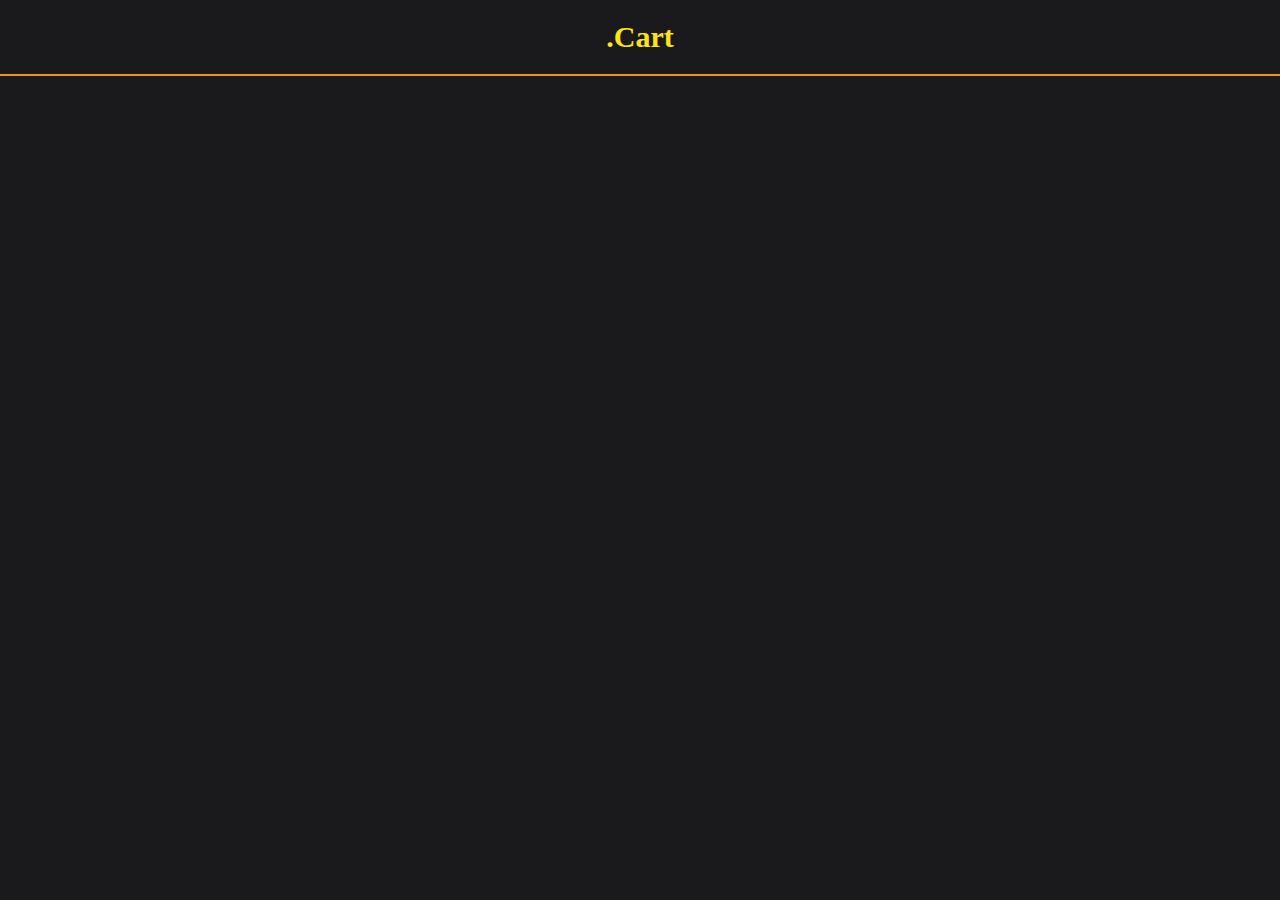
==== Cart/cart.html @ 99870b8b "Second commit feature updated" ====
<!DOCTYPE html>
<html lang="en">
<head>
    <meta charset="UTF-8">
    <meta name="viewport" content="width=device-width, initial-scale=1.0">
    <link rel="stylesheet" href="./cart.css">
    <title>Fresh Drink | Cart</title>
</head>
<body>
    <header>
        <div id="header-box">
            <h1 id="header-text">.Cart </h1>
        </div>
    </header>

    <main id="main-box">
        <div id="cart-upper" class="main-display">

        </div>

        <div id="cart-lower" class="main-display">

        </div>

    </main>
    <script src="cart.js"></script>
</body>
</html>
---- Cart/cart.css ----
*{
    background-color: #1A1A1D   ;
    margin: 0px;
    padding: 0px;
    box-sizing: border-box;
    scroll-behavior: smooth;
}
header , body{
    margin: 0 0px 50px 0px;
    padding: 0px;
    box-sizing: border-box;
    font-size: 25px;
}

#header-box{
    background-color: #1A1A1D;
    width: 100%;
    height: auto;
    border-bottom: 2px solid #F09319;
}
#header-text{
    padding: 20px 0px;
    display: flex;
    align-self: center;
    justify-self: center;
    font-size: 30px;
    color: #FFE31A;
}
#main-box{
    background-color: #1A1A1D;
    width: 100%;
    height: auto;
    display: flex;
    align-items: center;
    justify-content: center;
    flex-direction: column;
}
.main-display{
    width: 100%;
    height: auto;
    display: flex;
    align-items: center;
    justify-content: space-around;
    flex-direction: row;
    padding: 10px 150px;
}

.juice-box{
    width: auto;
    height: auto;
    display: flex;
    flex-direction: column;
    align-items: center;
    justify-content: center;
    border-radius: 10px;
    background-color: #ffffff;
    border: 1px solid #dddddd;
    padding: 15px ;
}
.juice-box:hover{
    border:1px solid  #4c4444;
}
.drink-img{
    border-radius: 10px;
    border: 1px solid black;
    width: 280px;
    height: 340px;
}
.drink-text{
    background-color: #ffffff;
    margin: 10px 0pc 10px 0px;
    font-size: 30px;
    color: #F09319;
}
.drink-detail{
    text-align: center;
    color: black;
    background-color: #ffffff;
    margin: 5px 5px 10px;
    font-size: 18px;
}
.drink-price{
    background-color: #ffffff;
    margin: 10px 0px 10px 0px;
    font-size: 25px;
    color: black;
}
.drink-button{
    background-color: #ffffff;
    width: 150px;
    height: auto;
    margin: 0px;
    padding: 1px 1px;
    font-size: 15px;
    font-weight:bold;
}
.drink-button:hover{
    background-color: black;
    color: white;
}














#cart {
    display: flex;
    position: fixed;
    bottom: 0;
    justify-content: flex-end;
    align-items: center;
    padding: 30px;
    width: 100%;
    height: auto    ;
    background-color: transparent;
}
#cartlogo{
    background-color: black;
    display: flex;
    align-items: center ;
    justify-content:center;
    height: 120px;
    width: 120px;
    border-radius: 50%;
    border: 2px solid white;
}
#cart-logo{
    background-color:transparent;
    display: flex;
    width: 80px;
    height: 80px;
}
#cartlogo:hover{
    background-color: gray;
}
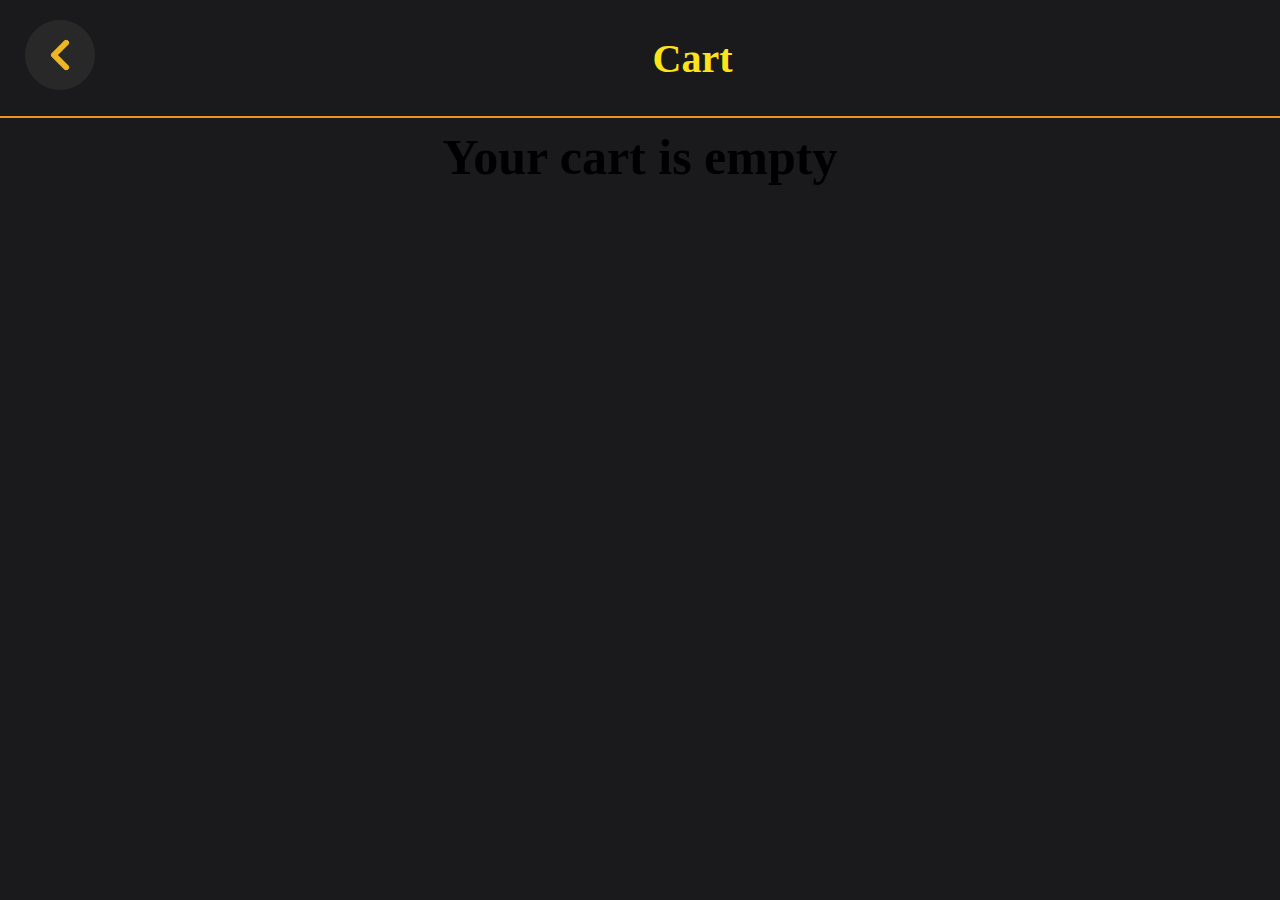
==== commit dd27a2b3: "Cart is added without functionality" ====
--- a/Cart/cart.html
+++ b/Cart/cart.html
@@ -1,28 +1,38 @@
 <!DOCTYPE html>
 <html lang="en">
+
 <head>
     <meta charset="UTF-8">
     <meta name="viewport" content="width=device-width, initial-scale=1.0">
     <link rel="stylesheet" href="./cart.css">
     <title>Fresh Drink | Cart</title>
 </head>
+
 <body>
     <header>
+        <div id="back-to-main">
+            <a href="../main.html" class="back-href">
+                <img id="back-img" src="../Images/left.png" alt="Back-To-Main">
+            </a>
+        </div>
         <div id="header-box">
-            <h1 id="header-text">.Cart </h1>
+            <h1 id="header-text">Cart</h1>
         </div>
     </header>
 
     <main id="main-box">
         <div id="cart-upper" class="main-display">
-
+            <!-- Cart items will be displayed here -->
         </div>
 
-        <div id="cart-lower" class="main-display">
+        <div id="cart-middle" class="main-display">
+            
+        </div>
+    </main>
 
-        </div>
+    <script src="../main.js" defer></script>
+    <script src="cart.js" defer></script>
 
-    </main>
-    <script src="cart.js"></script>
 </body>
-</html>+
+</html>
--- a/Cart/cart.css
+++ b/Cart/cart.css
@@ -5,25 +5,49 @@
     box-sizing: border-box;
     scroll-behavior: smooth;
 }
-header , body{
+body{
     margin: 0 0px 50px 0px;
     padding: 0px;
     box-sizing: border-box;
     font-size: 25px;
 }
+header{
+    display: flex;
+    align-items: center;
+    flex-direction:row;
+    background-color: #1A1A1D;
+    width: 100%;
+    height:auto;
+    border-bottom: 2px solid #F09319;
+}
 
 #header-box{
+    display: flex;
+    align-items: center;
     background-color: #1A1A1D;
-    width: 100%;
-    height: auto;
-    border-bottom: 2px solid #F09319;
+    width: 50%;
+    height:auto;
+}
+#back-to-main{
+    padding: 20px 0px;
+    margin-left: 25px;
+    width: 50%;
+    height: auto;
+    display: flex;
+    align-items: center;
+    justify-content: start;
+}
+#back-img{
+    width: 70px;
+    height: 70px;
+    align-items: center;
 }
 #header-text{
     padding: 20px 0px;
     display: flex;
     align-self: center;
     justify-self: center;
-    font-size: 30px;
+    font-size: 40px;
     color: #FFE31A;
 }
 #main-box{
@@ -84,6 +108,65 @@
     margin: 10px 0px 10px 0px;
     font-size: 25px;
     color: black;
+}
+.quantity-section {
+    display: flex;
+    flex-direction: row;
+    align-items: center;
+    justify-content: center;
+    width: 100%;
+    height: 20px;
+    background-color: #ffffff;
+}
+
+.sub {
+    text-align: center;
+    border: 0.5px solid #dddddd;
+    border-radius: 50%;
+    font-size: 20px;
+    width: 20px;
+    height: 20px;
+    background-color: #ffffff;
+    display: flex;
+    align-items: center;
+    justify-content: center;
+}
+
+.sub:hover {
+    background-color: black;
+    color: white;
+}
+
+.drink-quantity {
+    border: 1px solid #dddddd;
+    border-radius: 10px;
+    margin-left: 10px;
+    margin-right: 10px;
+    display: flex;
+    align-items: center;
+    justify-content: center;
+    font-size: 20px;
+    background-color: #ffffff;
+    width: 50%;
+    height: 20px;
+    text-align: center;
+}
+
+.add {
+    text-align: center;
+    border: 0.5px solid #dddddd;
+    border-radius: 50%;
+    font-size: 20px;
+    width: 20px;
+    height: 20px;
+    background-color: #ffffff;
+    display: flex;
+    align-items: center;
+    justify-content: center;
+}
+.add:hover{
+    background-color: black;
+    color: white;
 }
 .drink-button{
     background-color: #ffffff;
